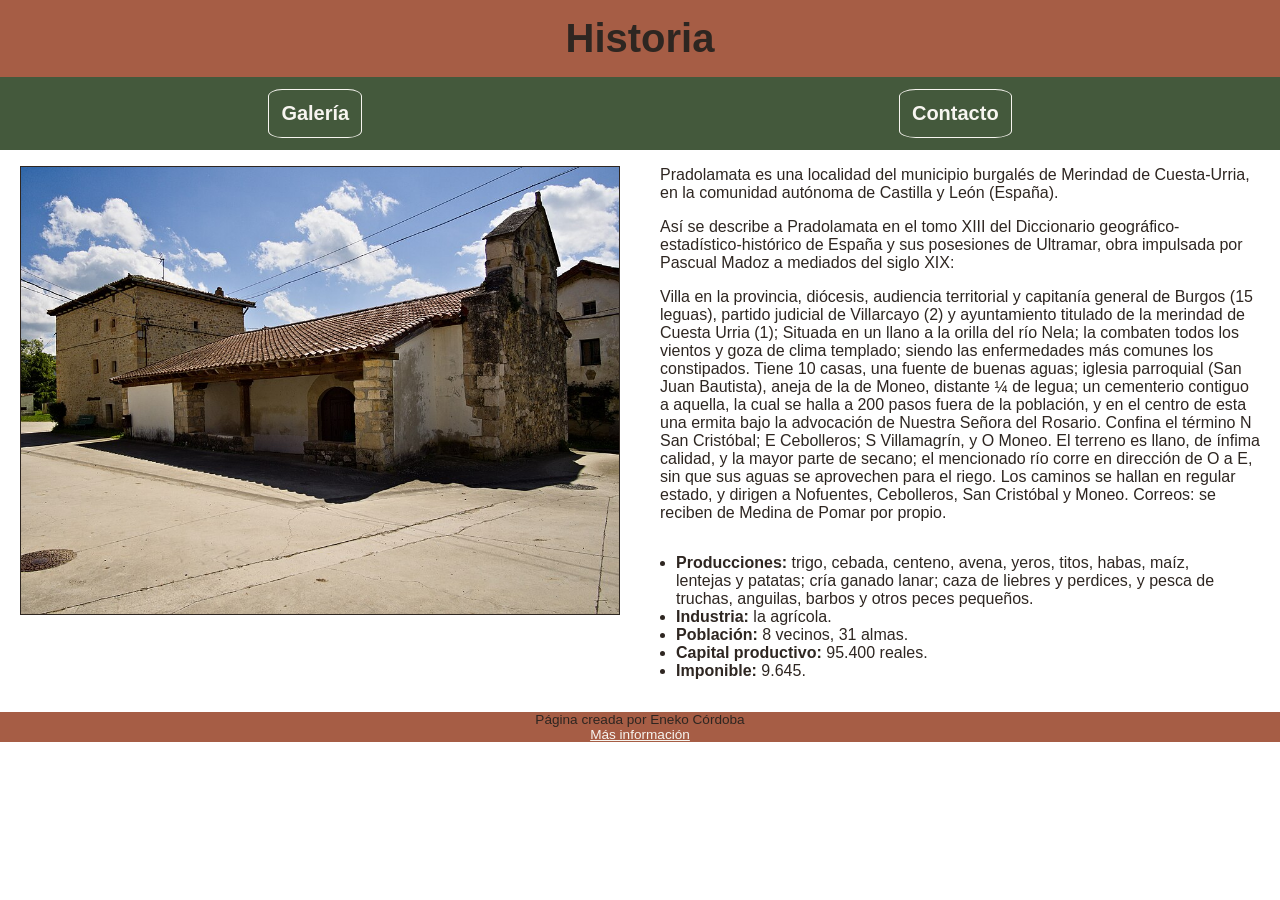
==== primer_proyecto/index.html @ 14fba25a "First upload First upload" ====
<!DOCTYPE html>
<html lang="en">

<head>
    <meta charset="UTF-8">
    <meta name="viewport" content="width=device-width, initial-scale=1.0">
    <title>Pradolamata</title>
    <link rel="stylesheet" href="css/styles.css">
</head>

<body>
    <header>
        <h1>Historia</h1>
    </header>
    <nav>
        <ul>
            <li><a href="galeria.html">Galería</a></li>
            <li><a href="contacto.html">Contacto</a></li>
        </ul>
    </nav>
    <main>
        <section>
            <div class="info-block">
                <div class="paragraph-group">
                    <img src="images/iglesia2.jpg" alt="foto de la iglesia" class="main-image">
                </div>
                <div class="paragraph-group">
                    <p class="paragraph">
                        Pradolamata es una localidad del municipio burgalés de Merindad de Cuesta-Urria,
                        en la comunidad autónoma de Castilla y León (España).
                    </p>
                    <p class="paragraph">
                        Así se describe a Pradolamata en el tomo XIII del Diccionario
                        geográfico-estadístico-histórico de España y sus posesiones de Ultramar,
                        obra impulsada por Pascual Madoz a mediados del siglo XIX:
                    </p>
                    <p class="paragraph">
                        Villa en la provincia, diócesis, audiencia territorial y capitanía
                        general de Burgos (15 leguas), partido judicial de Villarcayo (2) y
                        ayuntamiento titulado de la merindad de Cuesta Urria (1); Situada en un
                        llano a la orilla del río Nela; la combaten todos los vientos y goza de
                        clima templado; siendo las enfermedades más comunes los constipados.
                        Tiene 10 casas, una fuente de buenas aguas; iglesia parroquial (San Juan
                        Bautista), aneja de la de Moneo, distante ¼ de legua; un cementerio
                        contiguo a aquella, la cual se halla a 200 pasos fuera de la población,
                        y en el centro de esta una ermita bajo la advocación de Nuestra Señora
                        del Rosario. Confina el término N San Cristóbal; E Cebolleros; S
                        Villamagrín, y O Moneo. El terreno es llano, de ínfima calidad, y la
                        mayor parte de secano; el mencionado río corre en dirección de O a E,
                        sin que sus aguas se aprovechen para el riego. Los caminos se hallan en
                        regular estado, y dirigen a Nofuentes, Cebolleros, San Cristóbal y Moneo.
                        Correos: se reciben de Medina de Pomar por propio.
                    </p>
                    <ul>
                        <li><b>Producciones:</b> trigo, cebada, centeno, avena, yeros, titos, habas, maíz, lentejas y
                            patatas; cría ganado lanar; caza de liebres y perdices, y pesca de truchas, anguilas, barbos
                            y otros peces pequeños.</li>
                        <li><b>Industria:</b> la agrícola.</li>
                        <li><b>Población:</b> 8 vecinos, 31 almas.</li>
                        <li><b>Capital productivo:</b> 95.400 reales.</li>
                        <li><b>Imponible:</b> 9.645.</li>
                    </ul>
                </div>
            </div>

        </section>
    </main>
    <footer>
        <p>Página creada por Eneko Córdoba</p>
        <p>
            <a href="https://merindaddecuestaurria.burgos.es/pueblos/pradolamata" target="_blank">
                Más información
            </a>
        </p>
    </footer>
</body>

</html>
---- primer_proyecto/css/styles.css ----
*,
*::after,
*::before {
  box-sizing: border-box;
  margin: 0;
  padding: 0;
}
:root{
  /* Recomendación de Gemini */
  --main-font-color: rgb(46, 38, 33);
  --hf-bg-color: rgb(166, 93, 69);
  --hf-font-color: rgb(247, 245, 240);
  --footer-a-color: rgb(247, 245, 240);
  --footer-a-color-hover:rgb(222, 172, 111);
  --nav-bg-color: rgb(68, 89, 60);
  --nav-bg-option-color: rgb(68, 89, 60);
  --nav-font-option-color: rgb(247, 245, 240);
  --nav-bg-option-color-hover: rgb(103, 125, 94);
  --nav-font-option-color-hover: rgb(255, 255, 255);
  --main-bg-color: rgb(255, 255, 255);
}
/* #DCE8B4, #A7C957, #6A994E, #386641, #B08968 */
/* General */
body {
  font-family: "Ubuntu Sans", Arial, Helvetica, sans-serif;
  color: var(--main-font-color);/* #386641; */
}

img {
  border: 1px solid var(--main-font-color); /* #386641; */
}

td.centered {
  text-align: center;
  width: 50%;
}

td.centered p {
  font-size: 2.5rem;
}

p.paragraph {
  margin: 1rem;
}
/* Header */
header {
  text-align: center;
  padding: 1rem 0;
  background-color: var(--hf-bg-color);/* #B08968; */
}

header h1 {
  font-size: 2.5rem;
}
/* Nav */
nav {
  background-color: var(--nav-bg-color);/* #A7C957 */;
  padding: 0.75rem 0;
}

nav ul {
  display: flex;
  flex-direction: row;
  list-style: none;
  justify-content: space-around;
}

nav ul li {
  background-color: var(--nav-bg-option-color); /* #6A994E; */
  border: 1px solid var(--nav-font-option-color);/* #386641; */
  border-radius: 15%;
 
}

nav ul a {
  text-decoration: none;
  font-size: 1.25rem;
  font-weight: bold;
  color: var(--nav-font-option-color);/* rgb(166, 246, 6) */;
  padding: 0.75rem;
  display: block;
}

nav ul li:hover {
  background-color: var(--nav-bg-option-color-hover);/*  #7d4e99 */;
  color: var(--nav-font-option-color-hover);/* #09e1f9 */;
}

nav ul a:hover {
  color: inherit
}
/* Main */
main {
  background-color: var(--main-bg-color);/* #DCE8B4 */;
}

img.main-image {
  margin: 1rem;
  height: auto;
  width: calc(100% - 2rem);
}

.gallery {
  display: flex;
  flex-direction: row;
  flex-wrap: wrap;
  text-align: center;
  justify-content: space-around;
}

.gallery div {
  width: 50vh;
  margin: 1rem;
}

.gallery div img {
  width: 100%;
}

.form-table {
  margin: 1rem;
}

.form-table td {
  padding: 1rem 0;
}

.form-table textarea {
  width: 20rem;
  height: 15rem;
}

form label {
  font-weight: bold;
}

main section {
  display: flow-root;
}

main section h2 {
  margin: 1rem;
}

section ul {
  margin: 2rem;
}

.paragraph-group {
  width: 50%;
  flex: 1;
  padding: 0 0.25rem;
}

.info-block {
  display: flex;
  flex-direction: row;
  justify-content: space-around;
}

input[type="submit"],
input[type="reset"] {
  padding: 0.25rem;
  margin: 0.5rem 1rem;
}
/* Footer */
footer {
  text-align: center;
  font-size: 0.85rem;
  background-color: var(--hf-bg-color);/* #A7C957; */
}

footer a{
  color: var(--footer-a-color);/* 386641 */;
}

footer a:hover{
  color: var(--footer-a-color-hover);/* #1c3320 */;
  font-weight: bold;
}


/*Formato móvil*/
@media (max-width: 768px) {
  .info-block {
    flex-direction: column;
    align-items: center;
  }

  .paragraph-group {
    width: 100%;
    padding: 0;
  }

  .form-table td {
    padding: 0.5rem 0;
  }

  .form-table textarea {
    width: 100%;
    height: 15rem;
  }
}
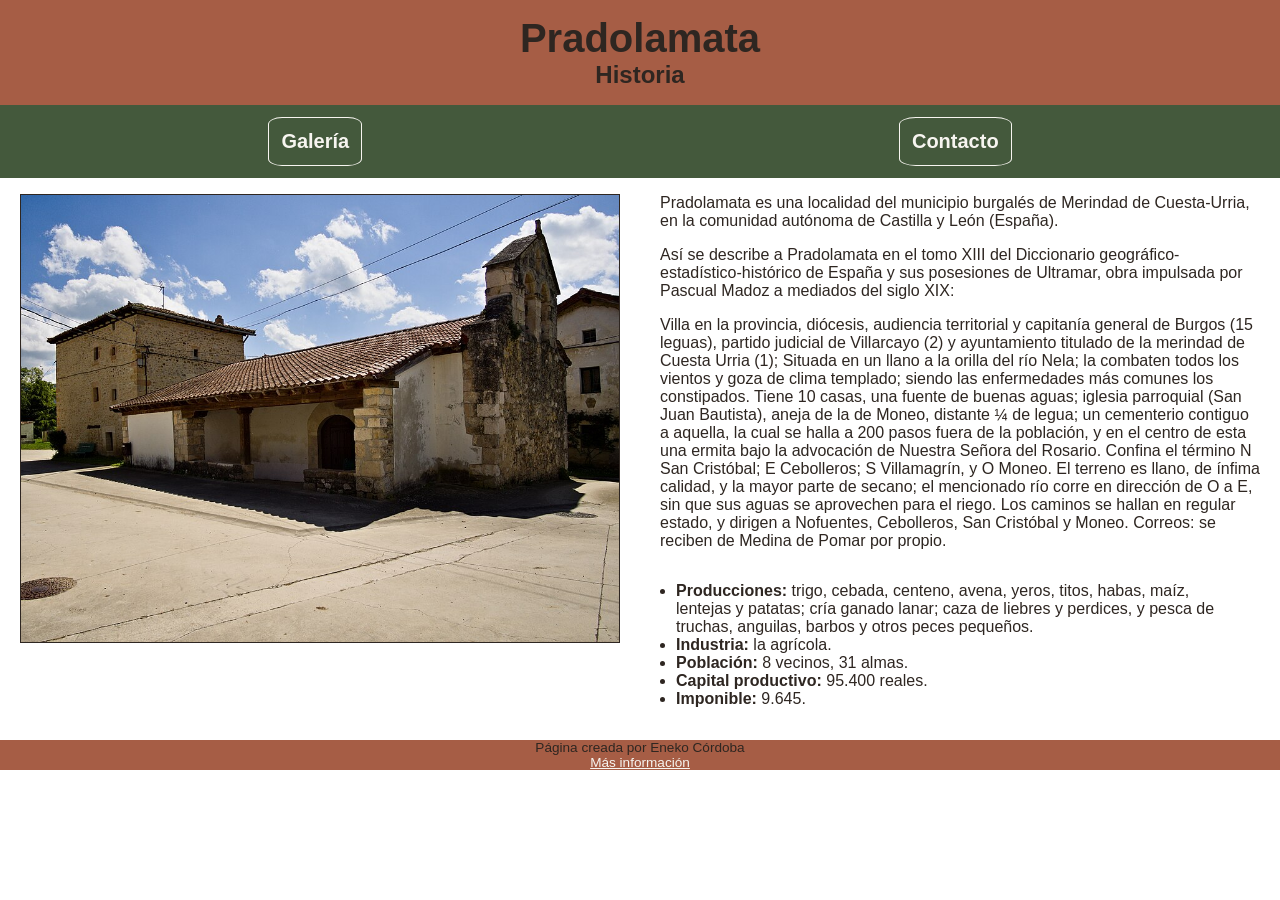
==== commit 54d682b5: "Corrección de los headers" ====
--- a/primer_proyecto/index.html
+++ b/primer_proyecto/index.html
@@ -10,7 +10,8 @@
 
 <body>
     <header>
-        <h1>Historia</h1>
+        <h1>Pradolamata</h1>
+        <h2>Historia</h2>
     </header>
     <nav>
         <ul>
